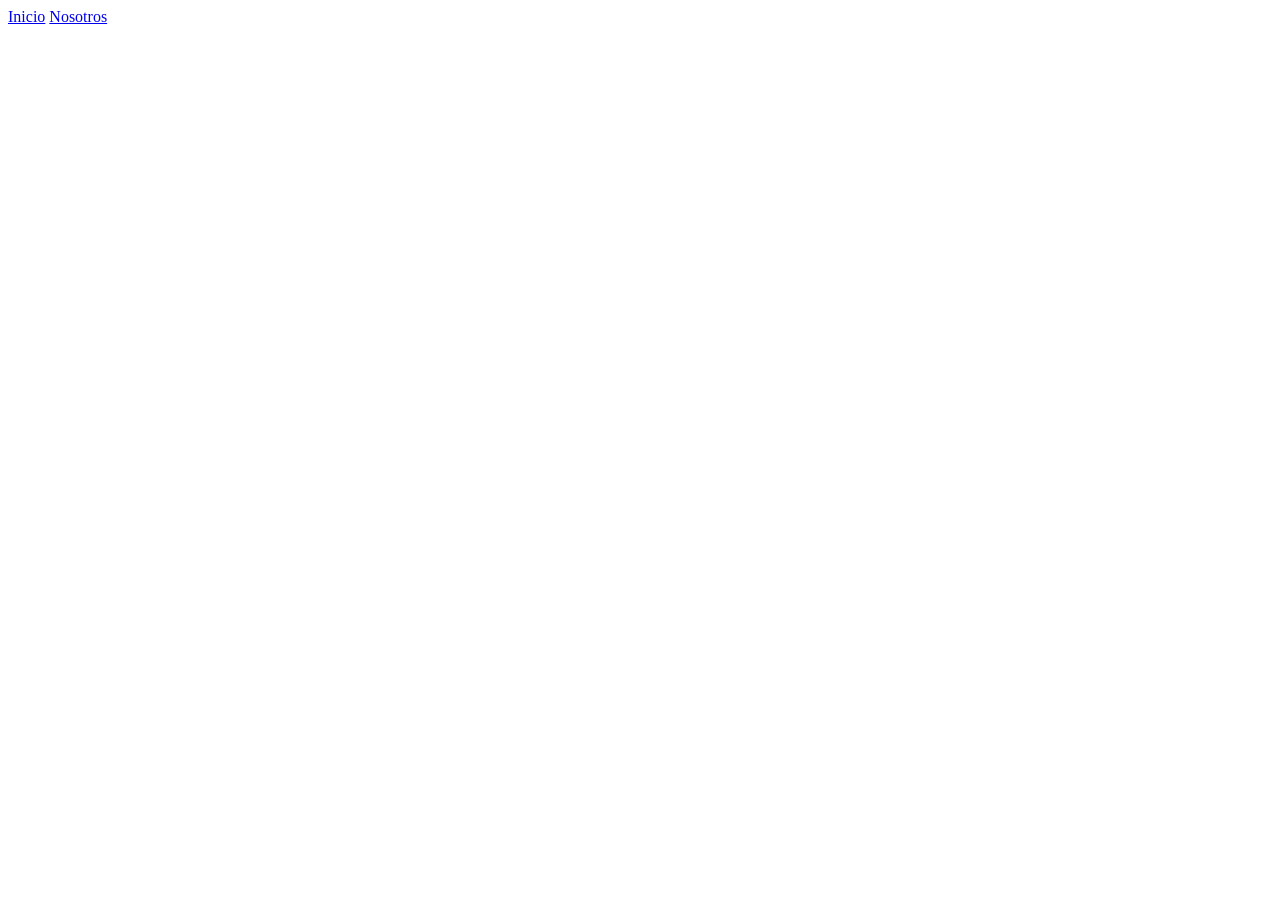
==== contacto.html @ 4b2fa616 "guardar cambios" ====
<!DOCTYPE html>
<html lang="es">
    <head>
        <meta charset="UTF-8">
     <link rel="stylesheet" href="estilos.css">
     <title> Contacto</title>
    </head>
    <body>
    <header>
        <nav>
            <a href="index.html"> Inicio</a>
            <a href="intereses.html"> Nosotros</a>
        </nav>
    </header>
    </body>

</html>
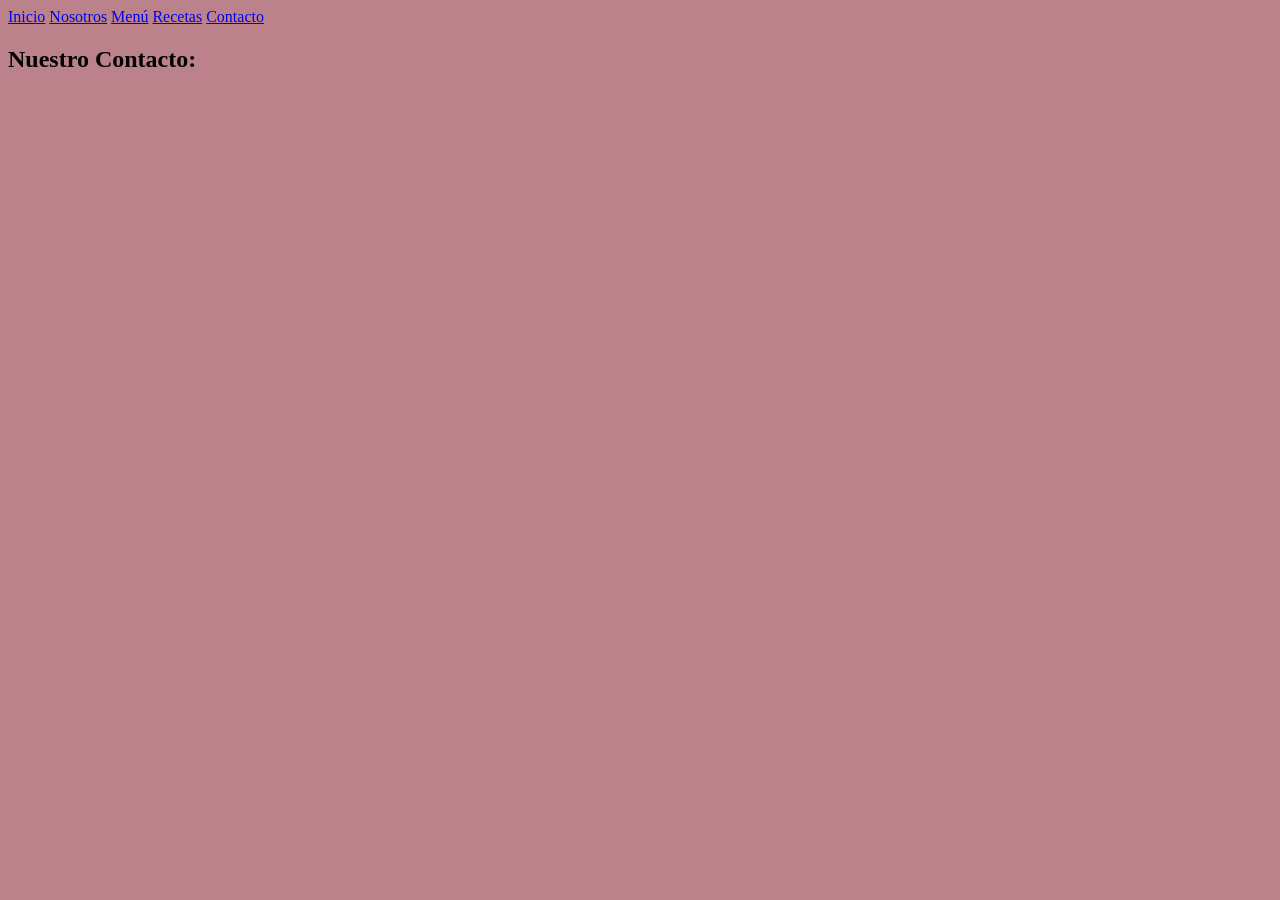
==== commit a16676c8: "guardar los cambios agrados" ====
--- a/contacto.html
+++ b/contacto.html
@@ -10,8 +10,20 @@
         <nav>
             <a href="index.html"> Inicio</a>
             <a href="intereses.html"> Nosotros</a>
+            <a href="menu.html"> Menú</a>
+             <a href="recetas.html"> Recetas</a>
+             <a href="contacto.html"> Contacto</a>
         </nav>
     </header>
+    <main>
+
+        <section class="informacion">
+        <h2> Nuestro Contacto:</h2>
+        <ul>
+            
+        </ul>
+        </section>
+    </main>
     </body>
 
 </html>
--- a/estilos.css
+++ b/estilos.css
@@ -0,0 +1,5 @@
+body{
+    background-color: rgb(187, 130, 139);
+    font-family: Georgia, 'Times New Roman';
+    color: black;
+}
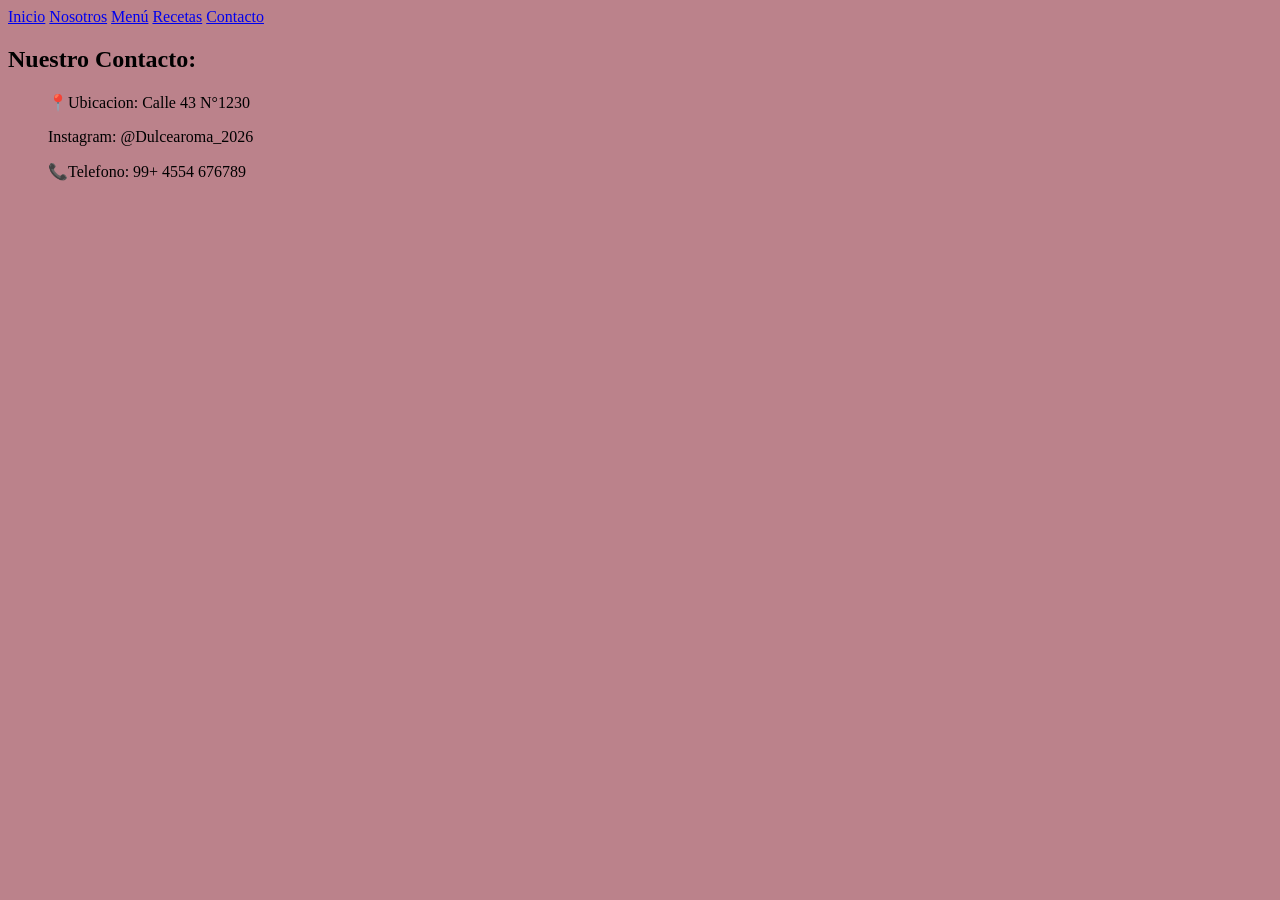
==== commit a1c2a76c: "GUARDAR CAMBIOS" ====
--- a/contacto.html
+++ b/contacto.html
@@ -20,6 +20,9 @@
         <section class="informacion">
         <h2> Nuestro Contacto:</h2>
         <ul>
+            <p>📍Ubicacion: Calle 43 N°1230 </p>
+            <p>Instagram: @Dulcearoma_2026 </p>
+            <p>📞Telefono: 99+ 4554 676789 </p>
             
         </ul>
         </section>
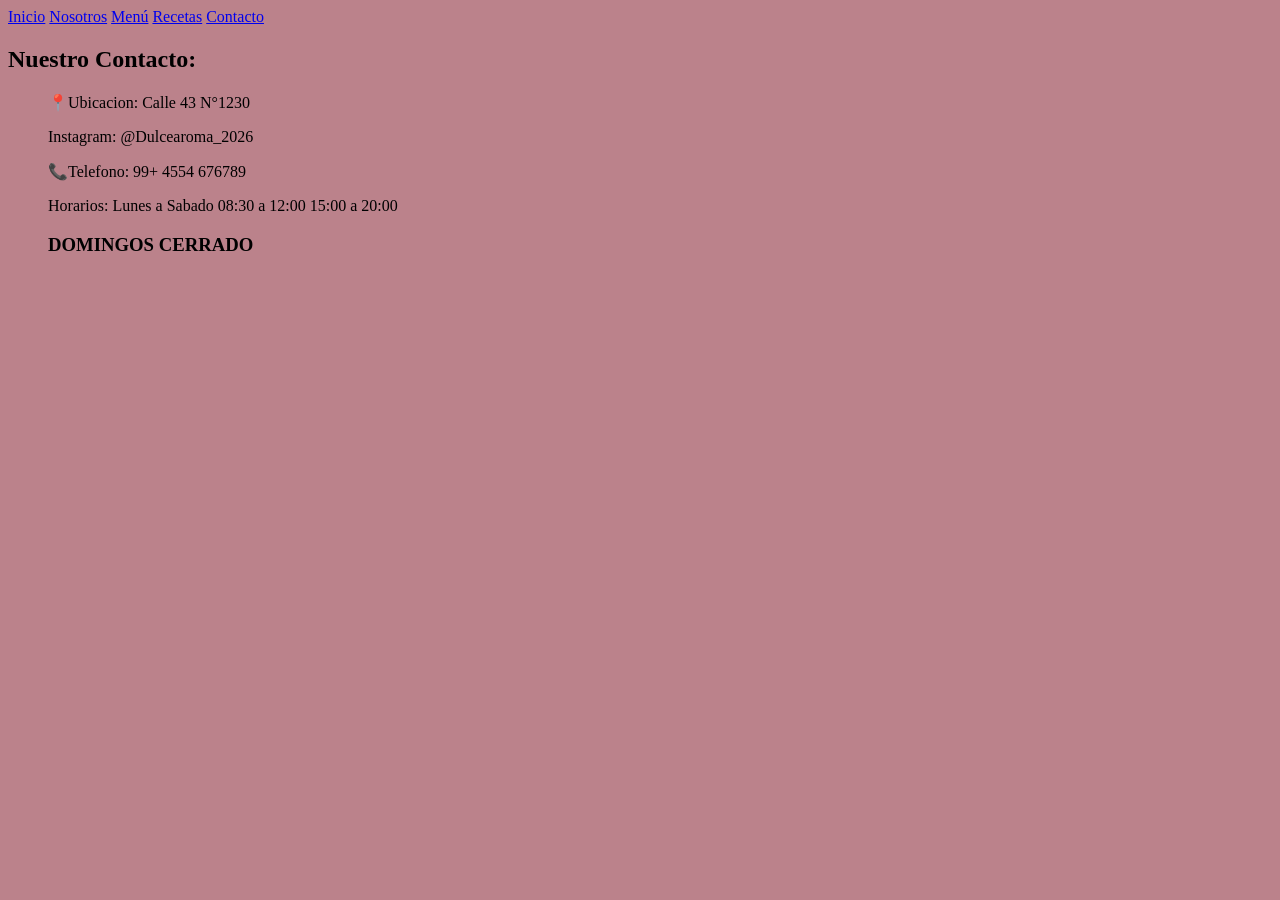
==== commit 3d6330be: "cambioss" ====
--- a/contacto.html
+++ b/contacto.html
@@ -23,7 +23,8 @@
             <p>📍Ubicacion: Calle 43 N°1230 </p>
             <p>Instagram: @Dulcearoma_2026 </p>
             <p>📞Telefono: 99+ 4554 676789 </p>
-            
+            <p> Horarios: Lunes a Sabado 08:30 a 12:00 15:00 a 20:00</p>
+            <h3 class="cerrado"> DOMINGOS CERRADO</h3>
         </ul>
         </section>
     </main>
